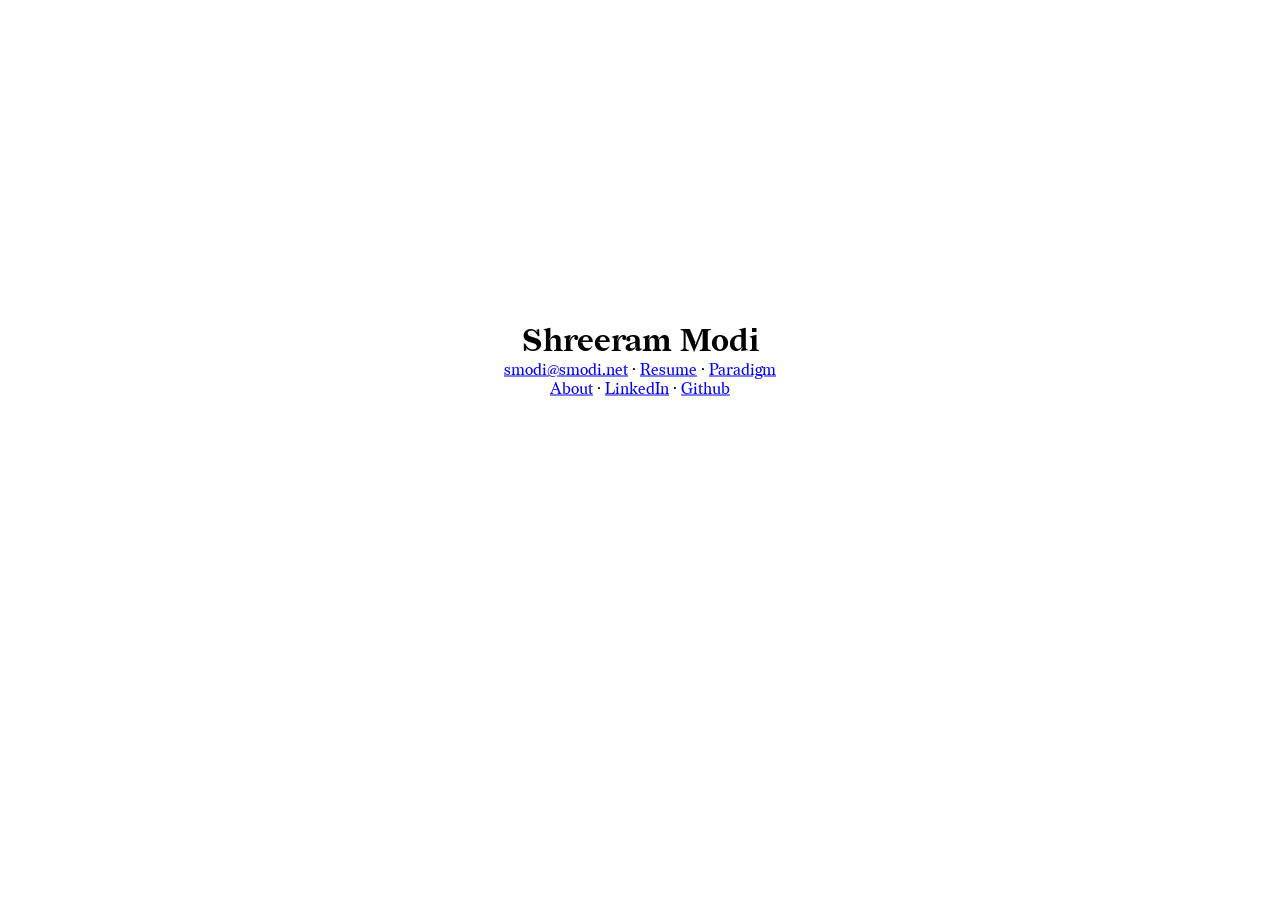
==== index.html @ 92177d14 "Snapshot" ====
<!doctype html>
<html>
  <head>
    <meta charset="UTF-8" />
    <title>Shreeram Modi</title>
    <meta name="viewport" content="width=device-width" />
    <link rel="preconnect" href="https://fonts.googleapis.com" />
    <link rel="preconnect" href="https://fonts.gstatic.com" crossorigin />
    <link
      href="https://fonts.googleapis.com/css2?family=Lora:ital,wght@0,400..700;1,400..700&display=swap"
      rel="stylesheet"
    />
    <meta name="description" content="" />
    <link rel="stylesheet" href="style.css" />
  </head>
  <body>
    <main>
      <h1>Shreeram Modi</h1>
      <br />
      <a href="mailto:smodi@smodi.net" title="smodi@smodi.net"
        >smodi@smodi.net</a
      >
      &middot;
      <a
        href="https://raw.githubusercontent.com/shreerammodi/resume/gh-pages/Shreeram-Modi-Resume.pdf"
        title="Resume"
        >Resume</a
      >
      &middot;
      <a href="/paradigm.html" title="Paradigm">Paradigm</a>
      <br />
      <a href="/about.html" title="About">About</a>
      &middot;
      <a
        href="https://www.linkedin.com/in/shreeram-modi/"
        title="https://www.linkedin.com/in/shreeram-modi/"
        >LinkedIn</a
      >
      &middot;
      <a
        href="https://github.com/shreerammodi"
        title="https://github.com/shreerammodi"
        >Github</a
      >
    </main>
  </body>
</html>
---- style.css ----
@font-face {
  font-family: "Redaction";
  src: url("lib/Redaction-Regular.woff2") format("woff2");
  font-weight: 400;
  font-style: normal;
  font-display: swap;
}

@font-face {
  font-family: "Redaction";
  src: url("lib/Redaction-Italic.woff2") format("woff2");
  font-weight: 400;
  font-style: italic;
  font-display: swap;
}

@font-face {
  font-family: "Redaction";
  src: url("lib/Redaction-Bold.woff2") format("woff2");
  font-weight: 700;
  font-style: normal;
  font-display: swap;
}

html,
body {
  position: relative;
  height: 100%;
  margin: 0;
  padding: 0;
  font-family: "Redaction", serif;
}
main {
  position: relative;
  top: 40%;
  transform: translateY(-50%);
  text-align: center;
}

h1 {
  margin: 0;
  display: inline;
}

a:hover {
  text-decoration: underline;
}
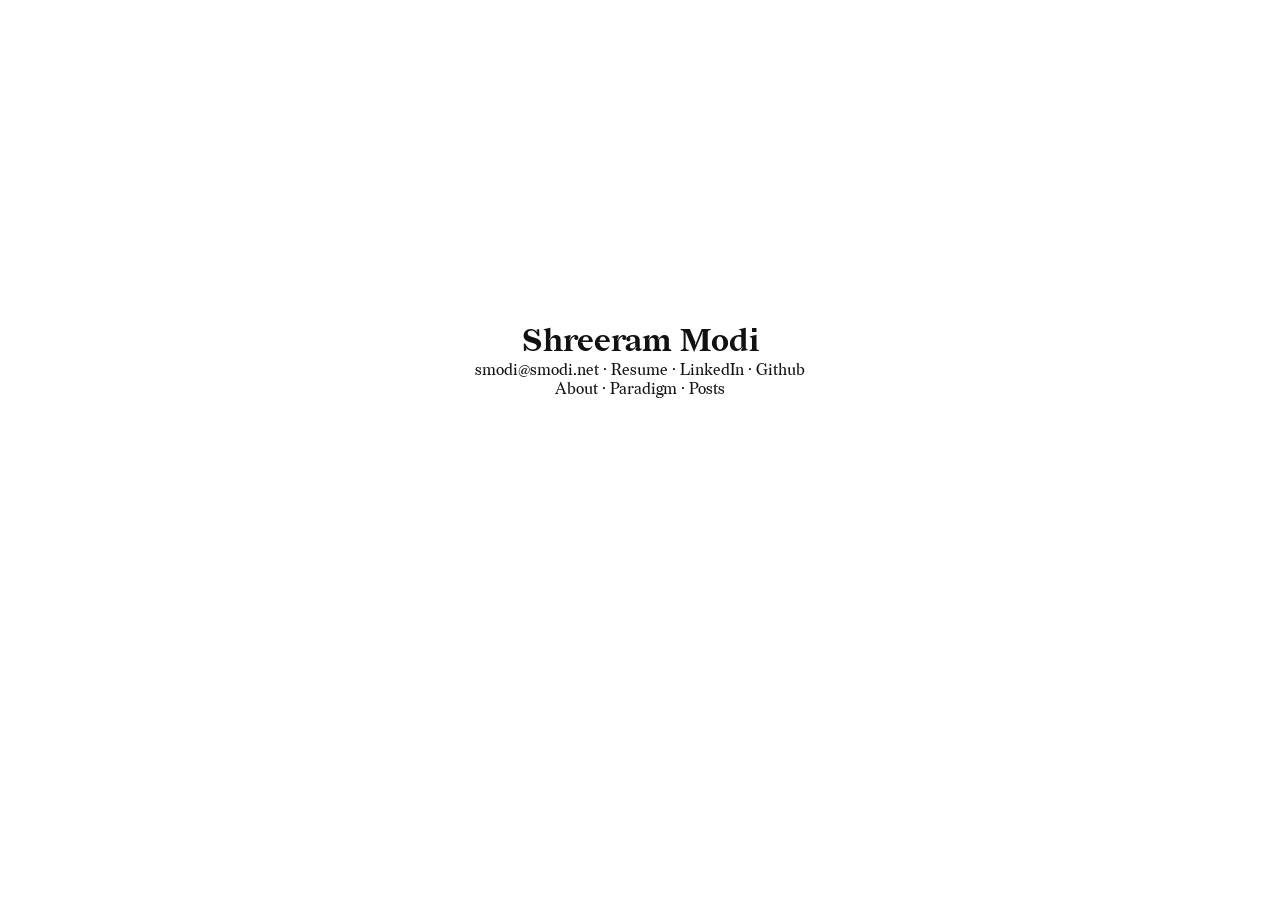
==== commit 91f8259c: "Snapshot" ====
--- a/index.html
+++ b/index.html
@@ -4,17 +4,11 @@
     <meta charset="UTF-8" />
     <title>Shreeram Modi</title>
     <meta name="viewport" content="width=device-width" />
-    <link rel="preconnect" href="https://fonts.googleapis.com" />
-    <link rel="preconnect" href="https://fonts.gstatic.com" crossorigin />
-    <link
-      href="https://fonts.googleapis.com/css2?family=Lora:ital,wght@0,400..700;1,400..700&display=swap"
-      rel="stylesheet"
-    />
     <meta name="description" content="" />
     <link rel="stylesheet" href="style.css" />
   </head>
   <body>
-    <main>
+    <main class="center">
       <h1>Shreeram Modi</h1>
       <br />
       <a href="mailto:smodi@smodi.net" title="smodi@smodi.net"
@@ -27,10 +21,6 @@
         >Resume</a
       >
       &middot;
-      <a href="/paradigm.html" title="Paradigm">Paradigm</a>
-      <br />
-      <a href="/about.html" title="About">About</a>
-      &middot;
       <a
         href="https://www.linkedin.com/in/shreeram-modi/"
         title="https://www.linkedin.com/in/shreeram-modi/"
@@ -42,6 +32,12 @@
         title="https://github.com/shreerammodi"
         >Github</a
       >
+      <br />
+      <a href="/about.html" title="About">About</a>
+      &middot;
+      <a href="/paradigm.html" title="Paradigm">Paradigm</a>
+      &middot;
+      <a href="/posts.html" title="Posts">Posts</a>
     </main>
   </body>
 </html>
--- a/style.css
+++ b/style.css
@@ -29,19 +29,202 @@
   margin: 0;
   padding: 0;
   font-family: "Redaction", serif;
-}
-main {
+  color: #111;
+  background: #fff;
+}
+
+a,
+a:visited {
+  color: inherit;
+  text-decoration: none;
+}
+a:hover {
+  text-decoration: underline;
+}
+
+/* Home / stub pages: vertically centered. */
+main.center {
   position: relative;
   top: 40%;
   transform: translateY(-50%);
   text-align: center;
 }
-
-h1 {
+main.center h1 {
   margin: 0;
   display: inline;
 }
 
-a:hover {
+/* Long-form pages. */
+.prose {
+  max-width: 42rem;
+  margin: 0 auto;
+  padding: 2.5rem 1.25rem 4rem;
+  line-height: 1.6;
+  font-size: 1.125rem;
+}
+
+.masthead {
+  display: flex;
+  flex-wrap: wrap;
+  gap: 0.5rem 1rem;
+  justify-content: space-between;
+  align-items: baseline;
+  margin-bottom: 2.5rem;
+  font-size: 1rem;
+}
+.masthead .site {
+  font-weight: 700;
+}
+.masthead nav {
+  color: #666;
+}
+
+.prose h1 {
+  font-weight: 700;
+  font-size: 2rem;
+  line-height: 1.15;
+  margin: 0 0 1.75rem;
+}
+.prose h2 {
+  font-weight: 700;
+  font-size: 1.5rem;
+  margin: 2.5rem 0 0.75rem;
+}
+.prose h3 {
+  font-weight: 700;
+  font-size: 1.2rem;
+  margin: 2rem 0 0.5rem;
+}
+.prose h4 {
+  font-weight: 700;
+  font-size: 1.05rem;
+  margin: 1.5rem 0 0.5rem;
+}
+
+.prose p {
+  margin: 0 0 1.1rem;
+}
+.prose a {
   text-decoration: underline;
-}
+  text-decoration-color: #bbb;
+  text-underline-offset: 2px;
+}
+.prose a:hover {
+  text-decoration-color: currentColor;
+}
+
+.prose ul,
+.prose ol {
+  padding-left: 1.4rem;
+  margin: 0 0 1.1rem;
+}
+.prose li {
+  margin: 0.25rem 0;
+}
+
+.prose blockquote {
+  margin: 0 0 1.1rem;
+  padding-left: 1rem;
+  border-left: 2px solid #ddd;
+  color: #555;
+  font-style: italic;
+}
+
+.prose pre,
+.prose code {
+  font-family: ui-monospace, "SF Mono", Menlo, Consolas, monospace;
+  font-size: 0.9em;
+}
+.prose code {
+  background: #f4f4f4;
+  padding: 0.1em 0.3em;
+  border-radius: 3px;
+}
+.prose pre {
+  background: #f4f4f4;
+  padding: 0.75rem 1rem;
+  border-radius: 4px;
+  overflow-x: auto;
+  line-height: 1.4;
+}
+.prose pre code {
+  background: none;
+  padding: 0;
+}
+
+.prose hr {
+  border: none;
+  border-top: 1px solid #ddd;
+  margin: 2.5rem 0;
+}
+
+/* Figures and media. */
+.prose figure {
+  margin: 1.75rem 0;
+  text-align: center;
+}
+.prose figure img {
+  max-width: 100%;
+  height: auto;
+}
+.prose p img {
+  max-width: 100%;
+  height: auto;
+}
+.prose figcaption {
+  margin-top: 0.5rem;
+  font-size: 0.9rem;
+  color: #666;
+}
+.prose figure.video {
+  margin: 1.75rem 0;
+}
+.prose figure.video iframe {
+  width: 100%;
+  aspect-ratio: 16 / 9;
+  border: 0;
+}
+
+/* Native MathML: let wide display equations scroll instead of overflowing. */
+.prose math[display="block"] {
+  display: block;
+  overflow-x: auto;
+  overflow-y: hidden;
+  max-width: 100%;
+  margin: 1.25rem 0;
+}
+
+/* Footnotes. */
+.prose .footnotes {
+  margin-top: 3rem;
+  font-size: 0.95rem;
+  color: #444;
+}
+.prose .footnote-ref {
+  text-decoration: none;
+}
+.prose .footnote-back {
+  text-decoration: none;
+}
+
+/* Post index. */
+.post-list {
+  list-style: none;
+  padding: 0;
+  margin: 0;
+}
+.post-list li {
+  margin: 0 0 1.5rem;
+}
+.post-list a {
+  font-size: 1.25rem;
+  font-weight: 700;
+  text-decoration: none;
+}
+.post-list a:hover {
+  text-decoration: underline;
+}
+.post-list p {
+  margin: 0.25rem 0 0;
+  color: #555;
+}
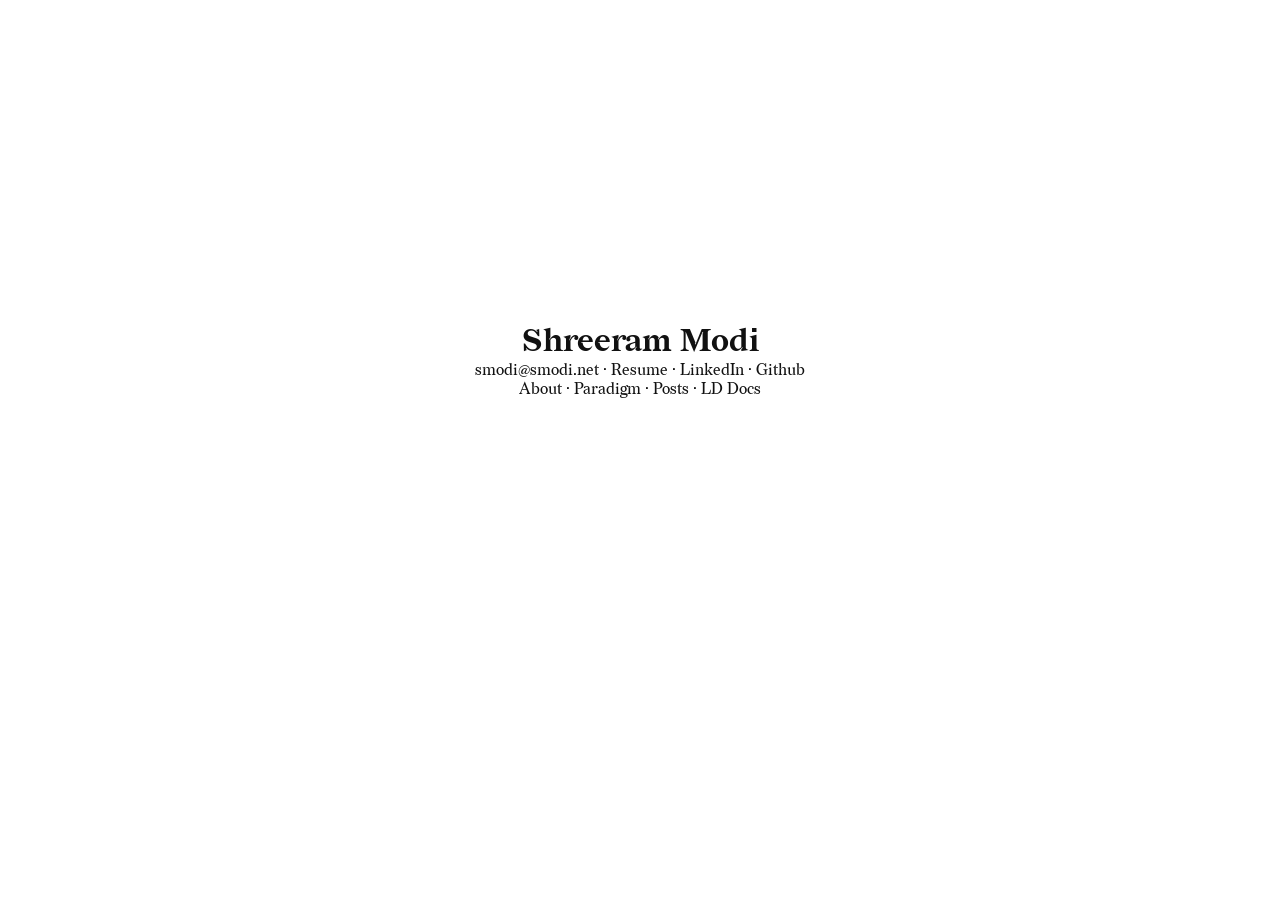
==== commit 90cbb7ee: "Add link to lddocs" ====
--- a/index.html
+++ b/index.html
@@ -5,7 +5,7 @@
     <title>Shreeram Modi</title>
     <meta name="viewport" content="width=device-width" />
     <meta name="description" content="" />
-    <link rel="stylesheet" href="style.css" />
+    <link rel="stylesheet" href="/style.css" />
   </head>
   <body>
     <main class="center">
@@ -38,6 +38,8 @@
       <a href="/paradigm.html" title="Paradigm">Paradigm</a>
       &middot;
       <a href="/posts.html" title="Posts">Posts</a>
+      &middot;
+      <a href="/lddocs.html" title="LD Docs">LD Docs</a>
     </main>
   </body>
 </html>
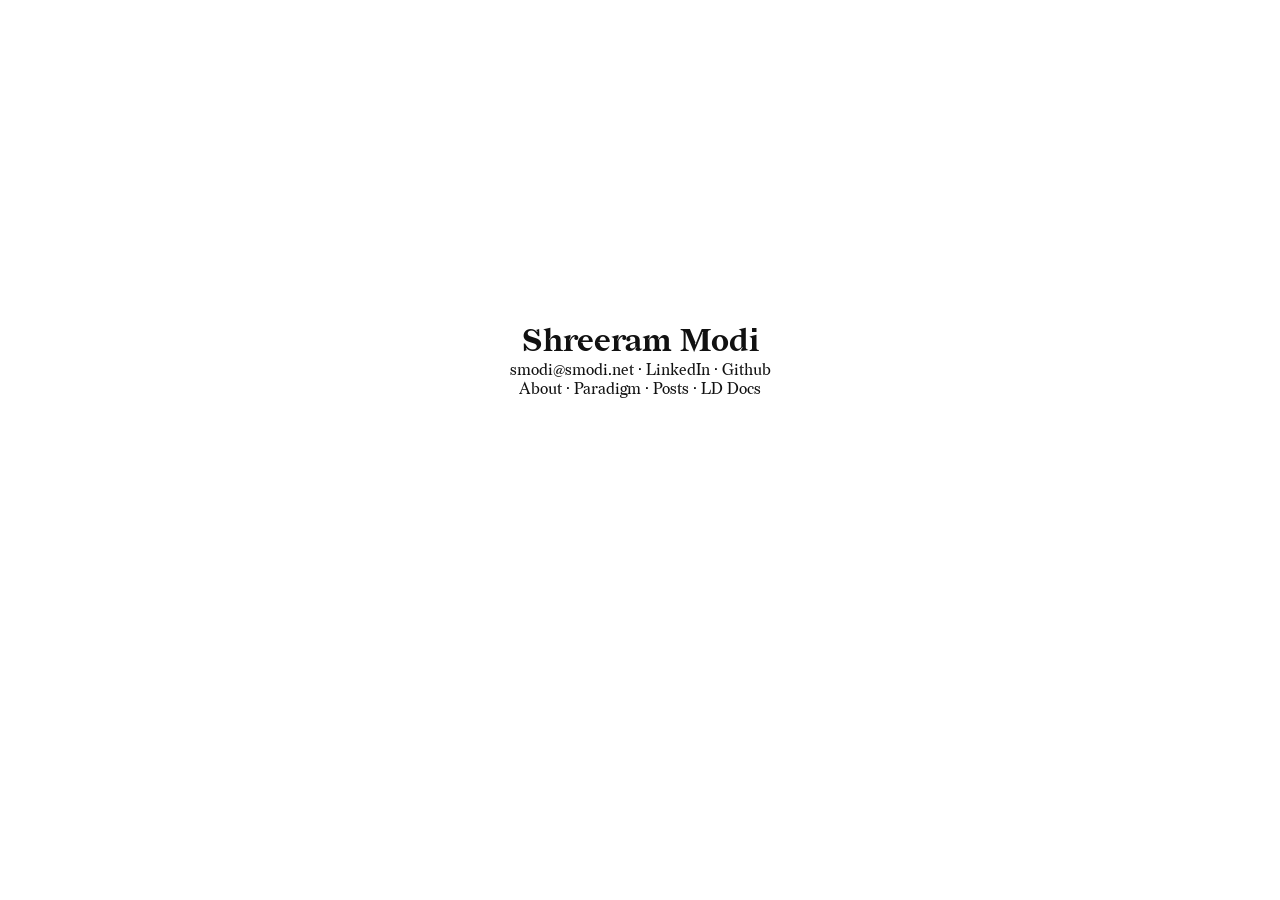
==== commit bb94c33b: "Remove resume" ====
--- a/index.html
+++ b/index.html
@@ -11,15 +11,7 @@
     <main class="center">
       <h1>Shreeram Modi</h1>
       <br />
-      <a href="mailto:smodi@smodi.net" title="smodi@smodi.net"
-        >smodi@smodi.net</a
-      >
-      &middot;
-      <a
-        href="https://raw.githubusercontent.com/shreerammodi/resume/gh-pages/Shreeram-Modi-Resume.pdf"
-        title="Resume"
-        >Resume</a
-      >
+      <a href="mailto:smodi@smodi.net" title="smodi@smodi.net">smodi@smodi.net</a>
       &middot;
       <a
         href="https://www.linkedin.com/in/shreeram-modi/"
@@ -27,11 +19,7 @@
         >LinkedIn</a
       >
       &middot;
-      <a
-        href="https://github.com/shreerammodi"
-        title="https://github.com/shreerammodi"
-        >Github</a
-      >
+      <a href="https://github.com/shreerammodi" title="https://github.com/shreerammodi">Github</a>
       <br />
       <a href="/about.html" title="About">About</a>
       &middot;
--- a/style.css
+++ b/style.css
@@ -151,6 +151,44 @@
   background: none;
   padding: 0;
 }
+.prose .email-chain {
+  margin: 0 0 1.1rem;
+  display: flex;
+  align-items: center;
+  background: #f4f4f4;
+  border-radius: 4px;
+}
+.prose .email-chain pre {
+  margin: 0;
+  flex: 1;
+  min-width: 0;
+  text-align: start;
+  background: none;
+  border-radius: 0;
+}
+.prose .email-chain .copy {
+  flex: none;
+  display: inline-flex;
+  align-items: center;
+  margin: 0 0.5rem;
+  border: none;
+  background: none;
+  color: #888;
+  padding: 0.2rem;
+  border-radius: 3px;
+  cursor: pointer;
+  line-height: 0;
+}
+.prose .email-chain .copy svg {
+  width: 20px;
+  height: 20px;
+}
+.prose .email-chain .copy:hover {
+  color: #444;
+}
+.prose .email-chain .copy.copied {
+  color: #2a7a2a;
+}
 
 .prose hr {
   border: none;
